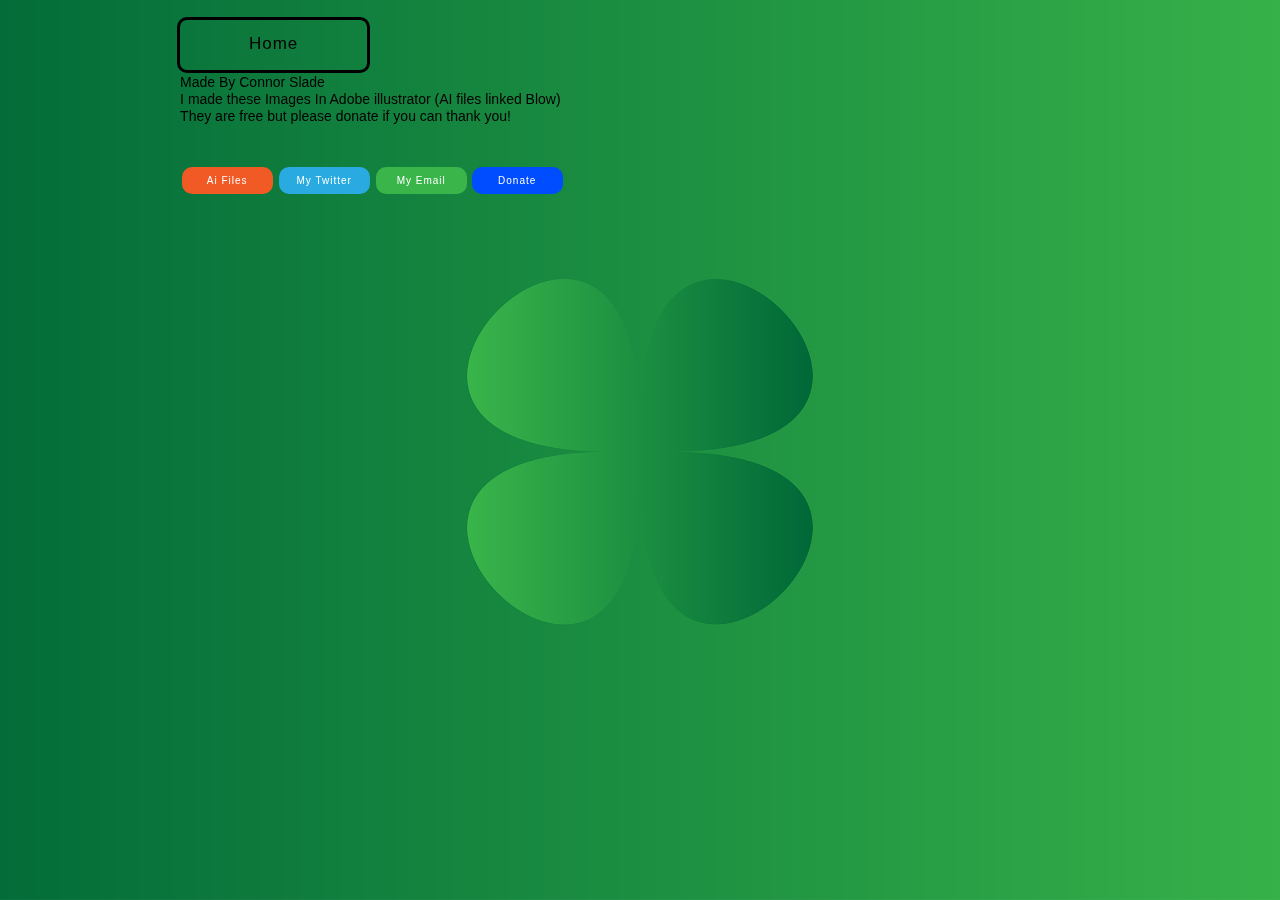
==== about.html @ 23cb4789 "Changed somthing" ====
<!DOCTYPE html>
<html class="nojs html css_verticalspacer" lang="en-US">
 <head>

  <meta http-equiv="Content-type" content="text/html;charset=UTF-8"/>
  <meta name="generator" content="2018.1.1.386"/>
  <meta name="viewport" content="width=device-width, initial-scale=1.0"/>
  
  <script type="text/javascript">
   // Update the 'nojs'/'js' class on the html node
document.documentElement.className = document.documentElement.className.replace(/\bnojs\b/g, 'js');

// Check that all required assets are uploaded and up-to-date
if(typeof Muse == "undefined") window.Muse = {}; window.Muse.assets = {"required":["museutils.js", "museconfig.js", "jquery.watch.js", "webpro.js", "musewpslideshow.js", "jquery.museoverlay.js", "touchswipe.js", "require.js", "about.css"], "outOfDate":[]};
</script>
  
  <title>About</title>
  <!-- CSS -->
  <link rel="stylesheet" type="text/css" href="css/site_global.css?crc=444006867"/>
  <link rel="stylesheet" type="text/css" href="css/about.css?crc=3987271890" id="pagesheet"/>
   </head>
 <body>

  <div class="clearfix borderbox" id="page"><!-- group -->
   <div class="SlideShowWidget clearfix HeroFillFrame grpelem" id="slideshowu1033" data-visibility="changed" style="visibility:hidden"><!-- none box -->
    <div class="popup_anchor allow_click_through" data-col-pos="0" id="u1048popup">
     <div class="SlideShowContentPanel clearfix fullscreen" data-col-pos="0" id="u1048"><!-- stack box -->
      <div class="SSSlide clip_frame fullscreen" data-col-pos="0" id="u1051"><!-- image -->
       <img class="ImageInclude" data-col-pos="0" id="u1051_img" data-src="images/background16.png?crc=3782794214" src="images/blank.gif?crc=4208392903" alt="" data-width="960" data-height="600"/>
      </div>
      <div class="SSSlide invi clip_frame fullscreen" data-col-pos="1" id="u1236"><!-- image -->
       <img class="ImageInclude" data-col-pos="1" id="u1236_img" data-src="images/backgroundv1.png?crc=529614091" src="images/blank.gif?crc=4208392903" alt="" data-width="960" data-height="600"/>
      </div>
      <div class="SSSlide invi clip_frame fullscreen" data-col-pos="2" id="u1256"><!-- image -->
       <img class="ImageInclude" data-col-pos="2" id="u1256_img" data-src="images/background20.png?crc=4003328673" src="images/blank.gif?crc=4208392903" alt="" data-width="960" data-height="600"/>
      </div>
      <div class="SSSlide invi clip_frame fullscreen" data-col-pos="3" id="u1276"><!-- image -->
       <img class="ImageInclude" data-col-pos="3" id="u1276_img" data-src="images/~ai-7c905173-858d-4c4e-910f-4ad5f720069c_.png?crc=283718006" src="images/blank.gif?crc=4208392903" alt="" data-width="960" data-height="600"/>
      </div>
      <div class="SSSlide invi clip_frame fullscreen" data-col-pos="4" id="u1296"><!-- image -->
       <img class="ImageInclude" data-col-pos="4" id="u1296_img" data-src="images/background2.png?crc=3785108675" src="images/blank.gif?crc=4208392903" alt="" data-width="960" data-height="600"/>
      </div>
      <div class="SSSlide invi clip_frame fullscreen" data-col-pos="5" id="u1316"><!-- image -->
       <img class="ImageInclude" data-col-pos="5" id="u1316_img" data-src="images/background3.png?crc=39248819" src="images/blank.gif?crc=4208392903" alt="" data-width="960" data-height="600"/>
      </div>
      <div class="SSSlide invi clip_frame fullscreen" data-col-pos="6" id="u1336"><!-- image -->
       <img class="ImageInclude" data-col-pos="6" id="u1336_img" data-src="images/background5.png?crc=3889071798" src="images/blank.gif?crc=4208392903" alt="" data-width="960" data-height="600"/>
      </div>
      <div class="SSSlide invi clip_frame fullscreen" data-col-pos="7" id="u1356"><!-- image -->
       <img class="ImageInclude" data-col-pos="7" id="u1356_img" data-src="images/background6.png?crc=4186266390" src="images/blank.gif?crc=4208392903" alt="" data-width="960" data-height="600"/>
      </div>
      <div class="SSSlide invi clip_frame fullscreen" data-col-pos="8" id="u1376"><!-- image -->
       <img class="ImageInclude" data-col-pos="8" id="u1376_img" data-src="images/background7.png?crc=4191199091" src="images/blank.gif?crc=4208392903" alt="" data-width="960" data-height="600"/>
      </div>
      <div class="SSSlide invi clip_frame fullscreen" data-col-pos="9" id="u1396"><!-- image -->
       <img class="ImageInclude" data-col-pos="9" id="u1396_img" data-src="images/background8.png?crc=36278996" src="images/blank.gif?crc=4208392903" alt="" data-width="960" data-height="600"/>
      </div>
      <div class="SSSlide invi clip_frame fullscreen" data-col-pos="10" id="u1416"><!-- image -->
       <img class="ImageInclude" data-col-pos="10" id="u1416_img" data-src="images/background9.png?crc=4058053007" src="images/blank.gif?crc=4208392903" alt="" data-width="960" data-height="600"/>
      </div>
      <div class="SSSlide invi clip_frame fullscreen" data-col-pos="11" id="u1436"><!-- image -->
       <img class="ImageInclude" data-col-pos="11" id="u1436_img" data-src="images/background11.png?crc=297645105" src="images/blank.gif?crc=4208392903" alt="" data-width="960" data-height="600"/>
      </div>
      <div class="SSSlide invi clip_frame fullscreen" data-col-pos="12" id="u1456"><!-- image -->
       <img class="ImageInclude" data-col-pos="12" id="u1456_img" data-src="images/background12.png?crc=3927511437" src="images/blank.gif?crc=4208392903" alt="" data-width="960" data-height="600"/>
      </div>
      <div class="SSSlide invi clip_frame fullscreen" data-col-pos="13" id="u1476"><!-- image -->
       <img class="ImageInclude" data-col-pos="13" id="u1476_img" data-src="images/background13.png?crc=3933929266" src="images/blank.gif?crc=4208392903" alt="" data-width="960" data-height="600"/>
      </div>
      <div class="SSSlide invi clip_frame fullscreen" data-col-pos="14" id="u1496"><!-- image -->
       <img class="ImageInclude" data-col-pos="14" id="u1496_img" data-src="images/background14.png?crc=8148701" src="images/blank.gif?crc=4208392903" alt="" data-width="960" data-height="600"/>
      </div>
      <div class="SSSlide invi clip_frame fullscreen" data-col-pos="15" id="u1516"><!-- image -->
       <img class="ImageInclude" data-col-pos="15" id="u1516_img" data-src="images/background15.png?crc=4026026173" src="images/blank.gif?crc=4208392903" alt="" data-width="960" data-height="600"/>
      </div>
      <div class="SSSlide invi clip_frame fullscreen" data-col-pos="16" id="u1536"><!-- image -->
       <img class="ImageInclude" data-col-pos="16" id="u1536_img" data-src="images/background18.png?crc=268070452" src="images/blank.gif?crc=4208392903" alt="" data-width="960" data-height="600"/>
      </div>
      <div class="SSSlide invi clip_frame fullscreen" data-col-pos="17" id="u1556"><!-- image -->
       <img class="ImageInclude" data-col-pos="17" id="u1556_img" data-src="images/background19.png?crc=4222403989" src="images/blank.gif?crc=4208392903" alt="" data-width="960" data-height="600"/>
      </div>
      <div class="SSSlide invi clip_frame fullscreen" data-col-pos="18" id="u1576"><!-- image -->
       <img class="ImageInclude" data-col-pos="18" id="u1576_img" data-src="images/background21.png?crc=376596812" src="images/blank.gif?crc=4208392903" alt="" data-width="960" data-height="600"/>
      </div>
      <div class="SSSlide invi clip_frame fullscreen" data-col-pos="19" id="u1596"><!-- image -->
       <img class="ImageInclude" data-col-pos="19" id="u1596_img" data-src="images/background22.png?crc=2958010" src="images/blank.gif?crc=4208392903" alt="" data-width="960" data-height="600"/>
      </div>
      <div class="SSSlide invi clip_frame fullscreen" data-col-pos="20" id="u1616"><!-- image -->
       <img class="ImageInclude" data-col-pos="20" id="u1616_img" data-src="images/backgroundv2.png?crc=3760415090" src="images/blank.gif?crc=4208392903" alt="" data-width="960" data-height="600"/>
      </div>
     </div>
    </div>
   </div>
   <div class="clearfix grpelem" id="pbuttonu1027"><!-- column -->
    <a class="nonblock nontext Button rounded-corners clearfix colelem" id="buttonu1027" href="index.html" data-visibility="changed" style="visibility:hidden"><!-- container box --><div class="clearfix grpelem" id="u1028-4"><!-- content --><p>Home</p></div></a>
    <div class="clearfix colelem" id="pu1636-9"><!-- group -->
     <div class="clearfix grpelem" id="u1636-9"><!-- content -->
      <p>Made By Connor Slade</p>
      <p>I made these Images In Adobe illustrator (AI files linked Blow)</p>
      <p>They are free but please donate if you can thank you!</p>
      <p>&nbsp;</p>
     </div>
     <a class="nonblock nontext Button rounded-corners clearfix grpelem" id="buttonu1654" href="https://github.com/Basicprogrammer10/DesktopBackgrounds/tree/master/Ai-Files" target="_blank" data-visibility="changed" style="visibility:hidden"><!-- container box --><div class="clearfix grpelem" id="u1655-4"><!-- content --><p>Ai Files</p></div></a>
     <a class="nonblock nontext Button rounded-corners clearfix grpelem" id="buttonu1660" href="https://twitter.com/Connor62000986" target="_blank" data-visibility="changed" style="visibility:hidden"><!-- container box --><div class="clearfix grpelem" id="u1661-4"><!-- content --><p>My Twitter</p></div></a>
     <a class="nonblock nontext Button rounded-corners clearfix grpelem" id="buttonu1666" href="mailto:connorslade@email.com" target="_blank" data-visibility="changed" style="visibility:hidden"><!-- container box --><div class="clearfix grpelem" id="u1667-4"><!-- content --><p>My Email</p></div></a>
     <a class="nonblock nontext Button rounded-corners clearfix grpelem" id="buttonu1672" href="https://www.paypal.com/donate/?token=cPYOz3Q2g71uZGUTBHMO_RslpzUO3Fk044olBIrp3knrcCXyCmqMnGzoU8WJVP2WhtZis0&amp;country.x=US&amp;locale.x=US" target="_blank" data-visibility="changed" style="visibility:hidden"><!-- container box --><div class="clearfix grpelem" id="u1673-4"><!-- content --><p>Donate</p></div></a>
    </div>
   </div>
   <div class="verticalspacer" data-offset-top="438" data-content-above-spacer="438" data-content-below-spacer="62" data-sizePolicy="fixed" data-pintopage="page_fixedLeft"></div>
  </div>
  <!-- Other scripts -->
  <script type="text/javascript">
   // Decide whether to suppress missing file error or not based on preference setting
var suppressMissingFileError = false
</script>
  <script type="text/javascript">
   window.Muse.assets.check=function(c){if(!window.Muse.assets.checked){window.Muse.assets.checked=!0;var b={},d=function(a,b){if(window.getComputedStyle){var c=window.getComputedStyle(a,null);return c&&c.getPropertyValue(b)||c&&c[b]||""}if(document.documentElement.currentStyle)return(c=a.currentStyle)&&c[b]||a.style&&a.style[b]||"";return""},a=function(a){if(a.match(/^rgb/))return a=a.replace(/\s+/g,"").match(/([\d\,]+)/gi)[0].split(","),(parseInt(a[0])<<16)+(parseInt(a[1])<<8)+parseInt(a[2]);if(a.match(/^\#/))return parseInt(a.substr(1),
16);return 0},f=function(f){for(var g=document.getElementsByTagName("link"),j=0;j<g.length;j++)if("text/css"==g[j].type){var l=(g[j].href||"").match(/\/?css\/([\w\-]+\.css)\?crc=(\d+)/);if(!l||!l[1]||!l[2])break;b[l[1]]=l[2]}g=document.createElement("div");g.className="version";g.style.cssText="display:none; width:1px; height:1px;";document.getElementsByTagName("body")[0].appendChild(g);for(j=0;j<Muse.assets.required.length;){var l=Muse.assets.required[j],k=l.match(/([\w\-\.]+)\.(\w+)$/),i=k&&k[1]?
k[1]:null,k=k&&k[2]?k[2]:null;switch(k.toLowerCase()){case "css":i=i.replace(/\W/gi,"_").replace(/^([^a-z])/gi,"_$1");g.className+=" "+i;i=a(d(g,"color"));k=a(d(g,"backgroundColor"));i!=0||k!=0?(Muse.assets.required.splice(j,1),"undefined"!=typeof b[l]&&(i!=b[l]>>>24||k!=(b[l]&16777215))&&Muse.assets.outOfDate.push(l)):j++;g.className="version";break;case "js":j++;break;default:throw Error("Unsupported file type: "+k);}}c?c().jquery!="1.8.3"&&Muse.assets.outOfDate.push("jquery-1.8.3.min.js"):Muse.assets.required.push("jquery-1.8.3.min.js");
g.parentNode.removeChild(g);if(Muse.assets.outOfDate.length||Muse.assets.required.length)g="Some files on the server may be missing or incorrect. Clear browser cache and try again. If the problem persists please contact website author.",f&&Muse.assets.outOfDate.length&&(g+="\nOut of date: "+Muse.assets.outOfDate.join(",")),f&&Muse.assets.required.length&&(g+="\nMissing: "+Muse.assets.required.join(",")),suppressMissingFileError?(g+="\nUse SuppressMissingFileError key in AppPrefs.xml to show missing file error pop up.",console.log(g)):alert(g)};location&&location.search&&location.search.match&&location.search.match(/muse_debug/gi)?
setTimeout(function(){f(!0)},5E3):f()}};
var muse_init=function(){require.config({baseUrl:""});require(["jquery","museutils","whatinput","jquery.watch","webpro","musewpslideshow","jquery.museoverlay","touchswipe"],function(c){var $ = c;$(document).ready(function(){try{
window.Muse.assets.check($);/* body */
Muse.Utils.transformMarkupToFixBrowserProblemsPreInit();/* body */
Muse.Utils.prepHyperlinks(true);/* body */
Muse.Utils.resizeHeight('.popup_anchor.allow_click_through');/* resize height */
Muse.Utils.makeButtonsVisibleAfterSettingMinWidth();/* body */
Muse.Utils.initWidget('#slideshowu1033', ['#bp_infinity'], function(elem) { var widget = new WebPro.Widget.ContentSlideShow(elem, {autoPlay:true,displayInterval:3500,slideLinkStopsSlideShow:false,transitionStyle:'horizontal',lightboxEnabled_runtime:false,shuffle:false,transitionDuration:500,enableSwipe:true,elastic:'fullScreen',resumeAutoplay:true,resumeAutoplayInterval:3000,playOnce:false,autoActivate_runtime:false,isResponsive:true}); $(elem).data('widget', widget); return widget; });/* #slideshowu1033 */
Muse.Utils.fullPage('#page');/* 100% height page */
Muse.Utils.showWidgetsWhenReady();/* body */
Muse.Utils.transformMarkupToFixBrowserProblems();/* body */
}catch(b){if(b&&"function"==typeof b.notify?b.notify():Muse.Assert.fail("Error calling selector function: "+b),false)throw b;}})})};

</script>
  <!-- RequireJS script -->
  <script src="scripts/require.js?crc=4177726516" type="text/javascript" async data-main="scripts/museconfig.js?crc=3936894949" onload="if (requirejs) requirejs.onError = function(requireType, requireModule) { if (requireType && requireType.toString && requireType.toString().indexOf && 0 <= requireType.toString().indexOf('#scripterror')) window.Muse.assets.check(); }" onerror="window.Muse.assets.check();"></script>
   </body>
</html>
---- css/site_global.css ----
html{min-height:100%;min-width:100%;-ms-text-size-adjust:none;}body,div,dl,dt,dd,ul,ol,li,nav,h1,h2,h3,h4,h5,h6,pre,code,form,fieldset,legend,input,button,textarea,p,blockquote,th,td,a{margin:0px;padding:0px;border-width:0px;border-style:solid;border-color:transparent;-webkit-transform-origin:left top;-ms-transform-origin:left top;-o-transform-origin:left top;transform-origin:left top;background-repeat:no-repeat;}button.submit-btn{-moz-box-sizing:content-box;-webkit-box-sizing:content-box;box-sizing:content-box;}.transition{-webkit-transition-property:background-image,background-position,background-color,border-color,border-radius,color,font-size,font-style,font-weight,letter-spacing,line-height,text-align,box-shadow,text-shadow,opacity;transition-property:background-image,background-position,background-color,border-color,border-radius,color,font-size,font-style,font-weight,letter-spacing,line-height,text-align,box-shadow,text-shadow,opacity;}.transition *{-webkit-transition:inherit;transition:inherit;}table{border-collapse:collapse;border-spacing:0px;}fieldset,img{border:0px;border-style:solid;-webkit-transform-origin:left top;-ms-transform-origin:left top;-o-transform-origin:left top;transform-origin:left top;}address,caption,cite,code,dfn,em,strong,th,var,optgroup{font-style:inherit;font-weight:inherit;}del,ins{text-decoration:none;}li{list-style:none;}caption,th{text-align:left;}h1,h2,h3,h4,h5,h6{font-size:100%;font-weight:inherit;}input,button,textarea,select,optgroup,option{font-family:inherit;font-size:inherit;font-style:inherit;font-weight:inherit;}.form-grp input,.form-grp textarea{-webkit-appearance:none;-webkit-border-radius:0;}body{font-family:Arial, Helvetica Neue, Helvetica, sans-serif;text-align:left;font-size:14px;line-height:17px;word-wrap:break-word;text-rendering:optimizeLegibility;-moz-font-feature-settings:'liga';-ms-font-feature-settings:'liga';-webkit-font-feature-settings:'liga';font-feature-settings:'liga';}a:link{color:#0000FF;text-decoration:underline;}a:visited{color:#800080;text-decoration:underline;}a:hover{color:#0000FF;text-decoration:underline;}a:active{color:#EE0000;text-decoration:underline;}a.nontext{color:black;text-decoration:none;font-style:normal;font-weight:normal;}.normal_text{color:#000000;direction:ltr;font-family:Arial, Helvetica Neue, Helvetica, sans-serif;font-size:14px;font-style:normal;font-weight:normal;letter-spacing:0px;line-height:17px;text-align:left;text-decoration:none;text-indent:0px;text-transform:none;vertical-align:0px;padding:0px;}.list0 li:before{position:absolute;right:100%;letter-spacing:0px;text-decoration:none;font-weight:normal;font-style:normal;}.rtl-list li:before{right:auto;left:100%;}.nls-None > li:before,.nls-None .list3 > li:before,.nls-None .list6 > li:before{margin-right:6px;content:'•';}.nls-None .list1 > li:before,.nls-None .list4 > li:before,.nls-None .list7 > li:before{margin-right:6px;content:'○';}.nls-None,.nls-None .list1,.nls-None .list2,.nls-None .list3,.nls-None .list4,.nls-None .list5,.nls-None .list6,.nls-None .list7,.nls-None .list8{padding-left:34px;}.nls-None.rtl-list,.nls-None .list1.rtl-list,.nls-None .list2.rtl-list,.nls-None .list3.rtl-list,.nls-None .list4.rtl-list,.nls-None .list5.rtl-list,.nls-None .list6.rtl-list,.nls-None .list7.rtl-list,.nls-None .list8.rtl-list{padding-left:0px;padding-right:34px;}.nls-None .list2 > li:before,.nls-None .list5 > li:before,.nls-None .list8 > li:before{margin-right:6px;content:'-';}.nls-None.rtl-list > li:before,.nls-None .list1.rtl-list > li:before,.nls-None .list2.rtl-list > li:before,.nls-None .list3.rtl-list > li:before,.nls-None .list4.rtl-list > li:before,.nls-None .list5.rtl-list > li:before,.nls-None .list6.rtl-list > li:before,.nls-None .list7.rtl-list > li:before,.nls-None .list8.rtl-list > li:before{margin-right:0px;margin-left:6px;}.TabbedPanelsTab{white-space:nowrap;}.MenuBar .MenuBarView,.MenuBar .SubMenuView{display:block;list-style:none;}.MenuBar .SubMenu{display:none;position:absolute;}.NoWrap{white-space:nowrap;word-wrap:normal;}.rootelem{margin-left:auto;margin-right:auto;}.colelem{display:inline;float:left;clear:both;}.clearfix:after{content:"\0020";visibility:hidden;display:block;height:0px;clear:both;}*:first-child+html .clearfix{zoom:1;}.clip_frame{overflow:hidden;}.popup_anchor{position:relative;width:0px;height:0px;}.allow_click_through *{pointer-events:auto;}.popup_element{z-index:100000;}.svg{display:block;vertical-align:top;}span.wrap{content:'';clear:left;display:block;}span.actAsInlineDiv{display:inline-block;}.position_content,.excludeFromNormalFlow{float:left;}.preload_images{position:absolute;overflow:hidden;left:-9999px;top:-9999px;height:1px;width:1px;}.preload{height:1px;width:1px;}.animateStates{-webkit-transition:0.3s ease-in-out;-moz-transition:0.3s ease-in-out;-o-transition:0.3s ease-in-out;transition:0.3s ease-in-out;}[data-whatinput="mouse"] *:focus,[data-whatinput="touch"] *:focus,input:focus,textarea:focus{outline:none;}textarea{resize:none;overflow:auto;}.allow_click_through,.fld-prompt{pointer-events:none;}.wrapped-input{position:absolute;top:0px;left:0px;background:transparent;border:none;}.submit-btn{z-index:50000;cursor:pointer;}.anchor_item{width:22px;height:18px;}.MenuBar .SubMenuVisible,.MenuBarVertical .SubMenuVisible,.MenuBar .SubMenu .SubMenuVisible,.popup_element.Active,span.actAsPara,.actAsDiv,a.nonblock.nontext,img.block{display:block;}.widget_invisible,.js .invi,.js .mse_pre_init{visibility:hidden;}.ose_ei{visibility:hidden;z-index:0;}.no_vert_scroll{overflow-y:hidden;}.always_vert_scroll{overflow-y:scroll;}.always_horz_scroll{overflow-x:scroll;}.fullscreen{overflow:hidden;left:0px;top:0px;position:fixed;height:100%;width:100%;-moz-box-sizing:border-box;-webkit-box-sizing:border-box;-ms-box-sizing:border-box;box-sizing:border-box;}.fullwidth{position:absolute;}.borderbox{-moz-box-sizing:border-box;-webkit-box-sizing:border-box;-ms-box-sizing:border-box;box-sizing:border-box;}.scroll_wrapper{position:absolute;overflow:auto;left:0px;right:0px;top:0px;bottom:0px;padding-top:0px;padding-bottom:0px;margin-top:0px;margin-bottom:0px;}.browser_width > *{position:absolute;left:0px;right:0px;}.grpelem,.accordion_wrapper{display:inline;float:left;}.fld-checkbox input[type=checkbox],.fld-radiobutton input[type=radio]{position:absolute;overflow:hidden;clip:rect(0px, 0px, 0px, 0px);height:1px;width:1px;margin:-1px;padding:0px;border:0px;}.fld-checkbox input[type=checkbox] + label,.fld-radiobutton input[type=radio] + label{display:inline-block;background-repeat:no-repeat;cursor:pointer;float:left;width:100%;height:100%;}.pointer_cursor,.fld-recaptcha-mode,.fld-recaptcha-refresh,.fld-recaptcha-help{cursor:pointer;}p,h1,h2,h3,h4,h5,h6,ol,ul,span.actAsPara{max-height:1000000px;}.superscript{vertical-align:super;font-size:66%;line-height:0px;}.subscript{vertical-align:sub;font-size:66%;line-height:0px;}.horizontalSlideShow{-ms-touch-action:pan-y;touch-action:pan-y;}.verticalSlideShow{-ms-touch-action:pan-x;touch-action:pan-x;}.colelem100,.verticalspacer{clear:both;}.list0 li,.MenuBar .MenuItemContainer,.SlideShowContentPanel .fullscreen img,.css_verticalspacer .verticalspacer{position:relative;}.popup_element.Inactive,.js .disn,.js .an_invi,.hidden,.breakpoint{display:none;}#muse_css_mq{position:absolute;display:none;background-color:#FFFFFE;}.fluid_height_spacer{width:0.01px;}.muse_check_css{display:none;position:fixed;}@media screen and (-webkit-min-device-pixel-ratio:0){body{text-rendering:auto;}}
---- css/about.css ----
.version.about{color:#0000ED;background-color:#A8F0D2;}#page{z-index:1;min-height:438px;background-image:none;border-width:0px;border-color:#000000;background-color:transparent;padding-bottom:62px;width:100%;max-width:960px;margin-left:auto;margin-right:auto;}#slideshowu1033{z-index:2;position:relative;margin-right:-10000px;margin-top:120px;width:0%;left:16.15%;}#u1048{position:absolute;background-color:transparent;}#u1048popup{z-index:3;}#u1051{z-index:4;min-height:5px;border-width:0px;border-color:transparent;background-color:transparent;}#u1236{z-index:6;min-height:5px;border-width:0px;border-color:transparent;background-color:transparent;}#u1256{z-index:8;min-height:5px;border-width:0px;border-color:transparent;background-color:transparent;}#u1276{z-index:10;min-height:5px;border-width:0px;border-color:transparent;background-color:transparent;}#u1296{z-index:12;min-height:5px;border-width:0px;border-color:transparent;background-color:transparent;}#u1316{z-index:14;min-height:5px;border-width:0px;border-color:transparent;background-color:transparent;}#u1336{z-index:16;min-height:5px;border-width:0px;border-color:transparent;background-color:transparent;}#u1356{z-index:18;min-height:5px;border-width:0px;border-color:transparent;background-color:transparent;}#u1376{z-index:20;min-height:5px;border-width:0px;border-color:transparent;background-color:transparent;}#u1396{z-index:22;min-height:5px;border-width:0px;border-color:transparent;background-color:transparent;}#u1416{z-index:24;min-height:5px;border-width:0px;border-color:transparent;background-color:transparent;}#u1436{z-index:26;min-height:5px;border-width:0px;border-color:transparent;background-color:transparent;}#u1456{z-index:28;min-height:5px;border-width:0px;border-color:transparent;background-color:transparent;}#u1476{z-index:30;min-height:5px;border-width:0px;border-color:transparent;background-color:transparent;}#u1496{z-index:32;min-height:5px;border-width:0px;border-color:transparent;background-color:transparent;}#u1516{z-index:34;min-height:5px;border-width:0px;border-color:transparent;background-color:transparent;}#u1536{z-index:36;min-height:5px;border-width:0px;border-color:transparent;background-color:transparent;}#u1556{z-index:38;min-height:5px;border-width:0px;border-color:transparent;background-color:transparent;}#u1576{z-index:40;min-height:5px;border-width:0px;border-color:transparent;background-color:transparent;}#u1596{z-index:42;min-height:5px;border-width:0px;border-color:transparent;background-color:transparent;}#u1616{z-index:44;min-height:5px;border-width:0px;border-color:transparent;background-color:transparent;}.SSFirstButton,.SSPreviousButton,.SSNextButton,.SSLastButton,.SSSlideLink,.SSCloseButton{cursor:pointer;}.SSSlideLoading{background:url("../images/loading.gif?crc=3815509949") no-repeat center center;}#pbuttonu1027{z-index:75;margin-right:-10000px;margin-top:17px;width:96.15%;margin-left:1.78%;}#buttonu1027{z-index:75;border-style:solid;border-width:3px;border-color:#000000;background-color:transparent;border-radius:10px;padding-bottom:13px;position:relative;width:20.27%;}#buttonu1027:hover{min-height:0px;width:20.27%;margin:0px 0px 0px 0%;}#u1028-4{z-index:76;min-height:23px;background-color:transparent;color:#000000;line-height:20px;text-align:center;font-size:17px;letter-spacing:1px;font-family:Helvetica, Helvetica Neue, Arial, sans-serif;position:relative;margin-right:-10000px;margin-top:14px;width:63.64%;left:18.19%;}#buttonu1027:hover #u1028-4{padding-top:0px;padding-bottom:0px;min-height:23px;width:63.64%;margin:14px -10000px 0px 0%;}#buttonu1027.ButtonSelected #u1028-4{padding-top:0px;padding-bottom:0px;min-height:23px;width:63.64%;margin:14px -10000px 0px 0%;}#buttonu1027:hover #u1028-4 p{color:#FFFFFF;visibility:inherit;}#buttonu1027.ButtonSelected #u1028-4 p{color:#000000;visibility:inherit;}#pu1636-9{z-index:46;margin-top:1px;width:99.68%;margin-left:0.33%;}#u1636-9{z-index:46;min-height:364px;background-color:transparent;position:relative;margin-right:-10000px;width:100%;}#buttonu1654{z-index:55;border-color:#787878;background-color:#F15A24;border-radius:10px;padding-bottom:7px;position:relative;margin-right:-10000px;margin-top:93px;width:9.9%;left:0.22%;}#buttonu1654:hover{background-color:#141414;min-height:0px;width:9.9%;margin:93px -10000px 0px 0%;}#buttonu1654.ButtonSelected{background-color:#F15A24;min-height:0px;width:9.9%;margin:93px -10000px 0px 0%;}#u1655-4{z-index:56;min-height:12px;background-color:transparent;color:#FFFFFF;line-height:12px;text-align:center;font-size:10px;letter-spacing:1px;font-family:Helvetica, Helvetica Neue, Arial, sans-serif;position:relative;margin-right:-10000px;margin-top:8px;width:68.14%;left:15.39%;}#buttonu1654:hover #u1655-4{padding-top:0px;padding-bottom:0px;min-height:12px;width:68.14%;margin:8px -10000px 0px 0%;}#buttonu1654:hover #u1655-4 p{color:#FFFFFF;visibility:inherit;}#buttonu1660{z-index:60;border-color:#787878;background-color:#29ABE2;border-radius:10px;padding-bottom:7px;position:relative;margin-right:-10000px;margin-top:93px;width:9.9%;left:10.77%;}#buttonu1660:hover{background-color:#141414;min-height:0px;width:9.9%;margin:93px -10000px 0px 0%;}#buttonu1660.ButtonSelected{background-color:#29ABE2;min-height:0px;width:9.9%;margin:93px -10000px 0px 0%;}#u1661-4{z-index:61;min-height:12px;background-color:transparent;color:#FFFFFF;line-height:12px;text-align:center;font-size:10px;letter-spacing:1px;font-family:Helvetica, Helvetica Neue, Arial, sans-serif;position:relative;margin-right:-10000px;margin-top:8px;width:68.14%;left:15.39%;}#buttonu1654.ButtonSelected #u1655-4,#buttonu1660:hover #u1661-4{padding-top:0px;padding-bottom:0px;min-height:12px;width:68.14%;margin:8px -10000px 0px 0%;}#buttonu1654.ButtonSelected #u1655-4 p,#buttonu1660:hover #u1661-4 p{color:#FFFFFF;visibility:inherit;}#buttonu1666{z-index:65;border-color:#787878;background-color:#39B54A;border-radius:10px;padding-bottom:7px;position:relative;margin-right:-10000px;margin-top:93px;width:9.9%;left:21.31%;}#buttonu1666:hover{background-color:#141414;min-height:0px;width:9.9%;margin:93px -10000px 0px 0%;}#buttonu1666.ButtonSelected{background-color:#39B54A;min-height:0px;width:9.9%;margin:93px -10000px 0px 0%;}#u1667-4{z-index:66;min-height:12px;background-color:transparent;color:#FFFFFF;line-height:12px;text-align:center;font-size:10px;letter-spacing:1px;font-family:Helvetica, Helvetica Neue, Arial, sans-serif;position:relative;margin-right:-10000px;margin-top:8px;width:68.14%;left:15.39%;}#buttonu1660.ButtonSelected #u1661-4,#buttonu1666:hover #u1667-4{padding-top:0px;padding-bottom:0px;min-height:12px;width:68.14%;margin:8px -10000px 0px 0%;}#buttonu1660.ButtonSelected #u1661-4 p,#buttonu1666:hover #u1667-4 p{color:#FFFFFF;visibility:inherit;}#buttonu1672{z-index:70;border-color:#787878;background-color:#004DFF;border-radius:10px;padding-bottom:7px;position:relative;margin-right:-10000px;margin-top:93px;width:9.9%;left:31.74%;}#buttonu1672:hover{background-color:#141414;min-height:0px;width:9.9%;margin:93px -10000px 0px 0%;}#buttonu1672.ButtonSelected{background-color:#004DFF;min-height:0px;width:9.9%;margin:93px -10000px 0px 0%;}#u1673-4{z-index:71;min-height:12px;background-color:transparent;color:#FFFFFF;line-height:12px;text-align:center;font-size:10px;letter-spacing:1px;font-family:Helvetica, Helvetica Neue, Arial, sans-serif;position:relative;margin-right:-10000px;margin-top:8px;width:68.14%;left:15.39%;}#buttonu1666.ButtonSelected #u1667-4,#buttonu1672:hover #u1673-4{padding-top:0px;padding-bottom:0px;min-height:12px;width:68.14%;margin:8px -10000px 0px 0%;}#buttonu1672.ButtonSelected #u1673-4{padding-top:0px;padding-bottom:0px;min-height:12px;width:68.14%;margin:8px -10000px 0px 0%;}#buttonu1666.ButtonSelected #u1667-4 p,#buttonu1672:hover #u1673-4 p{color:#FFFFFF;visibility:inherit;}#buttonu1672.ButtonSelected #u1673-4 p{color:#FFFFFF;visibility:inherit;}.css_verticalspacer .verticalspacer{height:calc(100vh - 500px);}#muse_css_mq,.html{background-color:#FFFFFF;}body{position:relative;min-width:320px;}
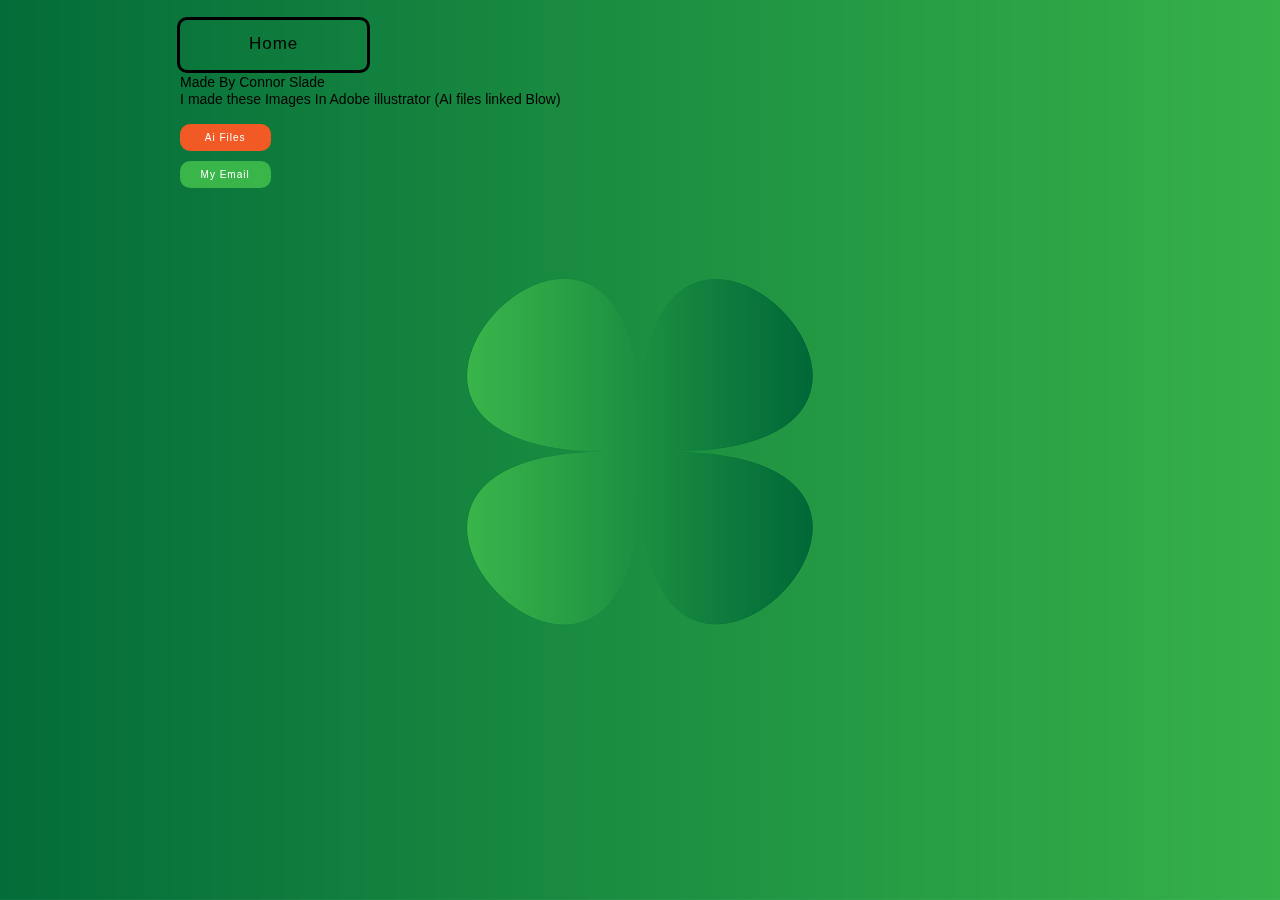
==== commit a258f55a: "updated site" ====
--- a/about.html
+++ b/about.html
@@ -14,10 +14,11 @@
 if(typeof Muse == "undefined") window.Muse = {}; window.Muse.assets = {"required":["museutils.js", "museconfig.js", "jquery.watch.js", "webpro.js", "musewpslideshow.js", "jquery.museoverlay.js", "touchswipe.js", "require.js", "about.css"], "outOfDate":[]};
 </script>
   
+  <link rel="shortcut icon" href="images/favicon.ico?crc=3893236021"/>
   <title>About</title>
   <!-- CSS -->
   <link rel="stylesheet" type="text/css" href="css/site_global.css?crc=444006867"/>
-  <link rel="stylesheet" type="text/css" href="css/about.css?crc=3987271890" id="pagesheet"/>
+  <link rel="stylesheet" type="text/css" href="css/about.css?crc=323598413" id="pagesheet"/>
    </head>
  <body>
 
@@ -88,22 +89,37 @@
       <div class="SSSlide invi clip_frame fullscreen" data-col-pos="20" id="u1616"><!-- image -->
        <img class="ImageInclude" data-col-pos="20" id="u1616_img" data-src="images/backgroundv2.png?crc=3760415090" src="images/blank.gif?crc=4208392903" alt="" data-width="960" data-height="600"/>
       </div>
+      <div class="SSSlide invi clip_frame fullscreen" data-col-pos="21" id="u1871"><!-- image -->
+       <img class="ImageInclude" data-col-pos="21" id="u1871_img" data-src="images/background23.png?crc=3936749471" src="images/blank.gif?crc=4208392903" alt="" data-width="960" data-height="600"/>
+      </div>
+      <div class="SSSlide invi clip_frame fullscreen" data-col-pos="22" id="u1891"><!-- image -->
+       <img class="ImageInclude" data-col-pos="22" id="u1891_img" data-src="images/background24.png?crc=4102258982" src="images/blank.gif?crc=4208392903" alt="" data-width="960" data-height="600"/>
+      </div>
+      <div class="SSSlide invi clip_frame fullscreen" data-col-pos="23" id="u1911"><!-- image -->
+       <img class="ImageInclude" data-col-pos="23" id="u1911_img" data-src="images/background25.png?crc=350975248" src="images/blank.gif?crc=4208392903" alt="" data-width="960" data-height="600"/>
+      </div>
+      <div class="SSSlide invi clip_frame fullscreen" data-col-pos="24" id="u1931"><!-- image -->
+       <img class="ImageInclude" data-col-pos="24" id="u1931_img" data-src="images/background26.png?crc=8106994" src="images/blank.gif?crc=4208392903" alt="" data-width="960" data-height="600"/>
+      </div>
+      <div class="SSSlide invi clip_frame fullscreen" data-col-pos="25" id="u1951"><!-- image -->
+       <img class="ImageInclude" data-col-pos="25" id="u1951_img" data-src="images/background27.png?crc=4165610784" src="images/blank.gif?crc=4208392903" alt="" data-width="960" data-height="600"/>
+      </div>
+      <div class="SSSlide invi clip_frame fullscreen" data-col-pos="26" id="u1971"><!-- image -->
+       <img class="ImageInclude" data-col-pos="26" id="u1971_img" data-src="images/background28.png?crc=3982147863" src="images/blank.gif?crc=4208392903" alt="" data-width="960" data-height="600"/>
+      </div>
      </div>
     </div>
    </div>
    <div class="clearfix grpelem" id="pbuttonu1027"><!-- column -->
     <a class="nonblock nontext Button rounded-corners clearfix colelem" id="buttonu1027" href="index.html" data-visibility="changed" style="visibility:hidden"><!-- container box --><div class="clearfix grpelem" id="u1028-4"><!-- content --><p>Home</p></div></a>
-    <div class="clearfix colelem" id="pu1636-9"><!-- group -->
-     <div class="clearfix grpelem" id="u1636-9"><!-- content -->
+    <div class="clearfix colelem" id="pu1636-7"><!-- group -->
+     <div class="clearfix grpelem" id="u1636-7"><!-- content -->
       <p>Made By Connor Slade</p>
       <p>I made these Images In Adobe illustrator (AI files linked Blow)</p>
-      <p>They are free but please donate if you can thank you!</p>
       <p>&nbsp;</p>
      </div>
      <a class="nonblock nontext Button rounded-corners clearfix grpelem" id="buttonu1654" href="https://github.com/Basicprogrammer10/DesktopBackgrounds/tree/master/Ai-Files" target="_blank" data-visibility="changed" style="visibility:hidden"><!-- container box --><div class="clearfix grpelem" id="u1655-4"><!-- content --><p>Ai Files</p></div></a>
-     <a class="nonblock nontext Button rounded-corners clearfix grpelem" id="buttonu1660" href="https://twitter.com/Connor62000986" target="_blank" data-visibility="changed" style="visibility:hidden"><!-- container box --><div class="clearfix grpelem" id="u1661-4"><!-- content --><p>My Twitter</p></div></a>
      <a class="nonblock nontext Button rounded-corners clearfix grpelem" id="buttonu1666" href="mailto:connorslade@email.com" target="_blank" data-visibility="changed" style="visibility:hidden"><!-- container box --><div class="clearfix grpelem" id="u1667-4"><!-- content --><p>My Email</p></div></a>
-     <a class="nonblock nontext Button rounded-corners clearfix grpelem" id="buttonu1672" href="https://www.paypal.com/donate/?token=cPYOz3Q2g71uZGUTBHMO_RslpzUO3Fk044olBIrp3knrcCXyCmqMnGzoU8WJVP2WhtZis0&amp;country.x=US&amp;locale.x=US" target="_blank" data-visibility="changed" style="visibility:hidden"><!-- container box --><div class="clearfix grpelem" id="u1673-4"><!-- content --><p>Donate</p></div></a>
     </div>
    </div>
    <div class="verticalspacer" data-offset-top="438" data-content-above-spacer="438" data-content-below-spacer="62" data-sizePolicy="fixed" data-pintopage="page_fixedLeft"></div>
--- a/css/about.css
+++ b/css/about.css
@@ -1 +1 @@
-.version.about{color:#0000ED;background-color:#A8F0D2;}#page{z-index:1;min-height:438px;background-image:none;border-width:0px;border-color:#000000;background-color:transparent;padding-bottom:62px;width:100%;max-width:960px;margin-left:auto;margin-right:auto;}#slideshowu1033{z-index:2;position:relative;margin-right:-10000px;margin-top:120px;width:0%;left:16.15%;}#u1048{position:absolute;background-color:transparent;}#u1048popup{z-index:3;}#u1051{z-index:4;min-height:5px;border-width:0px;border-color:transparent;background-color:transparent;}#u1236{z-index:6;min-height:5px;border-width:0px;border-color:transparent;background-color:transparent;}#u1256{z-index:8;min-height:5px;border-width:0px;border-color:transparent;background-color:transparent;}#u1276{z-index:10;min-height:5px;border-width:0px;border-color:transparent;background-color:transparent;}#u1296{z-index:12;min-height:5px;border-width:0px;border-color:transparent;background-color:transparent;}#u1316{z-index:14;min-height:5px;border-width:0px;border-color:transparent;background-color:transparent;}#u1336{z-index:16;min-height:5px;border-width:0px;border-color:transparent;background-color:transparent;}#u1356{z-index:18;min-height:5px;border-width:0px;border-color:transparent;background-color:transparent;}#u1376{z-index:20;min-height:5px;border-width:0px;border-color:transparent;background-color:transparent;}#u1396{z-index:22;min-height:5px;border-width:0px;border-color:transparent;background-color:transparent;}#u1416{z-index:24;min-height:5px;border-width:0px;border-color:transparent;background-color:transparent;}#u1436{z-index:26;min-height:5px;border-width:0px;border-color:transparent;background-color:transparent;}#u1456{z-index:28;min-height:5px;border-width:0px;border-color:transparent;background-color:transparent;}#u1476{z-index:30;min-height:5px;border-width:0px;border-color:transparent;background-color:transparent;}#u1496{z-index:32;min-height:5px;border-width:0px;border-color:transparent;background-color:transparent;}#u1516{z-index:34;min-height:5px;border-width:0px;border-color:transparent;background-color:transparent;}#u1536{z-index:36;min-height:5px;border-width:0px;border-color:transparent;background-color:transparent;}#u1556{z-index:38;min-height:5px;border-width:0px;border-color:transparent;background-color:transparent;}#u1576{z-index:40;min-height:5px;border-width:0px;border-color:transparent;background-color:transparent;}#u1596{z-index:42;min-height:5px;border-width:0px;border-color:transparent;background-color:transparent;}#u1616{z-index:44;min-height:5px;border-width:0px;border-color:transparent;background-color:transparent;}.SSFirstButton,.SSPreviousButton,.SSNextButton,.SSLastButton,.SSSlideLink,.SSCloseButton{cursor:pointer;}.SSSlideLoading{background:url("../images/loading.gif?crc=3815509949") no-repeat center center;}#pbuttonu1027{z-index:75;margin-right:-10000px;margin-top:17px;width:96.15%;margin-left:1.78%;}#buttonu1027{z-index:75;border-style:solid;border-width:3px;border-color:#000000;background-color:transparent;border-radius:10px;padding-bottom:13px;position:relative;width:20.27%;}#buttonu1027:hover{min-height:0px;width:20.27%;margin:0px 0px 0px 0%;}#u1028-4{z-index:76;min-height:23px;background-color:transparent;color:#000000;line-height:20px;text-align:center;font-size:17px;letter-spacing:1px;font-family:Helvetica, Helvetica Neue, Arial, sans-serif;position:relative;margin-right:-10000px;margin-top:14px;width:63.64%;left:18.19%;}#buttonu1027:hover #u1028-4{padding-top:0px;padding-bottom:0px;min-height:23px;width:63.64%;margin:14px -10000px 0px 0%;}#buttonu1027.ButtonSelected #u1028-4{padding-top:0px;padding-bottom:0px;min-height:23px;width:63.64%;margin:14px -10000px 0px 0%;}#buttonu1027:hover #u1028-4 p{color:#FFFFFF;visibility:inherit;}#buttonu1027.ButtonSelected #u1028-4 p{color:#000000;visibility:inherit;}#pu1636-9{z-index:46;margin-top:1px;width:99.68%;margin-left:0.33%;}#u1636-9{z-index:46;min-height:364px;background-color:transparent;position:relative;margin-right:-10000px;width:100%;}#buttonu1654{z-index:55;border-color:#787878;background-color:#F15A24;border-radius:10px;padding-bottom:7px;position:relative;margin-right:-10000px;margin-top:93px;width:9.9%;left:0.22%;}#buttonu1654:hover{background-color:#141414;min-height:0px;width:9.9%;margin:93px -10000px 0px 0%;}#buttonu1654.ButtonSelected{background-color:#F15A24;min-height:0px;width:9.9%;margin:93px -10000px 0px 0%;}#u1655-4{z-index:56;min-height:12px;background-color:transparent;color:#FFFFFF;line-height:12px;text-align:center;font-size:10px;letter-spacing:1px;font-family:Helvetica, Helvetica Neue, Arial, sans-serif;position:relative;margin-right:-10000px;margin-top:8px;width:68.14%;left:15.39%;}#buttonu1654:hover #u1655-4{padding-top:0px;padding-bottom:0px;min-height:12px;width:68.14%;margin:8px -10000px 0px 0%;}#buttonu1654:hover #u1655-4 p{color:#FFFFFF;visibility:inherit;}#buttonu1660{z-index:60;border-color:#787878;background-color:#29ABE2;border-radius:10px;padding-bottom:7px;position:relative;margin-right:-10000px;margin-top:93px;width:9.9%;left:10.77%;}#buttonu1660:hover{background-color:#141414;min-height:0px;width:9.9%;margin:93px -10000px 0px 0%;}#buttonu1660.ButtonSelected{background-color:#29ABE2;min-height:0px;width:9.9%;margin:93px -10000px 0px 0%;}#u1661-4{z-index:61;min-height:12px;background-color:transparent;color:#FFFFFF;line-height:12px;text-align:center;font-size:10px;letter-spacing:1px;font-family:Helvetica, Helvetica Neue, Arial, sans-serif;position:relative;margin-right:-10000px;margin-top:8px;width:68.14%;left:15.39%;}#buttonu1654.ButtonSelected #u1655-4,#buttonu1660:hover #u1661-4{padding-top:0px;padding-bottom:0px;min-height:12px;width:68.14%;margin:8px -10000px 0px 0%;}#buttonu1654.ButtonSelected #u1655-4 p,#buttonu1660:hover #u1661-4 p{color:#FFFFFF;visibility:inherit;}#buttonu1666{z-index:65;border-color:#787878;background-color:#39B54A;border-radius:10px;padding-bottom:7px;position:relative;margin-right:-10000px;margin-top:93px;width:9.9%;left:21.31%;}#buttonu1666:hover{background-color:#141414;min-height:0px;width:9.9%;margin:93px -10000px 0px 0%;}#buttonu1666.ButtonSelected{background-color:#39B54A;min-height:0px;width:9.9%;margin:93px -10000px 0px 0%;}#u1667-4{z-index:66;min-height:12px;background-color:transparent;color:#FFFFFF;line-height:12px;text-align:center;font-size:10px;letter-spacing:1px;font-family:Helvetica, Helvetica Neue, Arial, sans-serif;position:relative;margin-right:-10000px;margin-top:8px;width:68.14%;left:15.39%;}#buttonu1660.ButtonSelected #u1661-4,#buttonu1666:hover #u1667-4{padding-top:0px;padding-bottom:0px;min-height:12px;width:68.14%;margin:8px -10000px 0px 0%;}#buttonu1660.ButtonSelected #u1661-4 p,#buttonu1666:hover #u1667-4 p{color:#FFFFFF;visibility:inherit;}#buttonu1672{z-index:70;border-color:#787878;background-color:#004DFF;border-radius:10px;padding-bottom:7px;position:relative;margin-right:-10000px;margin-top:93px;width:9.9%;left:31.74%;}#buttonu1672:hover{background-color:#141414;min-height:0px;width:9.9%;margin:93px -10000px 0px 0%;}#buttonu1672.ButtonSelected{background-color:#004DFF;min-height:0px;width:9.9%;margin:93px -10000px 0px 0%;}#u1673-4{z-index:71;min-height:12px;background-color:transparent;color:#FFFFFF;line-height:12px;text-align:center;font-size:10px;letter-spacing:1px;font-family:Helvetica, Helvetica Neue, Arial, sans-serif;position:relative;margin-right:-10000px;margin-top:8px;width:68.14%;left:15.39%;}#buttonu1666.ButtonSelected #u1667-4,#buttonu1672:hover #u1673-4{padding-top:0px;padding-bottom:0px;min-height:12px;width:68.14%;margin:8px -10000px 0px 0%;}#buttonu1672.ButtonSelected #u1673-4{padding-top:0px;padding-bottom:0px;min-height:12px;width:68.14%;margin:8px -10000px 0px 0%;}#buttonu1666.ButtonSelected #u1667-4 p,#buttonu1672:hover #u1673-4 p{color:#FFFFFF;visibility:inherit;}#buttonu1672.ButtonSelected #u1673-4 p{color:#FFFFFF;visibility:inherit;}.css_verticalspacer .verticalspacer{height:calc(100vh - 500px);}#muse_css_mq,.html{background-color:#FFFFFF;}body{position:relative;min-width:320px;}+.version.about{color:#000013;background-color:#49B84D;}#page{z-index:1;min-height:438px;background-image:none;border-width:0px;border-color:#000000;background-color:transparent;padding-bottom:62px;width:100%;max-width:960px;margin-left:auto;margin-right:auto;}#slideshowu1033{z-index:2;position:relative;margin-right:-10000px;margin-top:120px;width:0%;left:16.15%;}#u1048{position:absolute;background-color:transparent;}#u1048popup{z-index:3;}#u1051{z-index:4;min-height:5px;border-width:0px;border-color:transparent;background-color:transparent;}#u1236{z-index:6;min-height:5px;border-width:0px;border-color:transparent;background-color:transparent;}#u1256{z-index:8;min-height:5px;border-width:0px;border-color:transparent;background-color:transparent;}#u1276{z-index:10;min-height:5px;border-width:0px;border-color:transparent;background-color:transparent;}#u1296{z-index:12;min-height:5px;border-width:0px;border-color:transparent;background-color:transparent;}#u1316{z-index:14;min-height:5px;border-width:0px;border-color:transparent;background-color:transparent;}#u1336{z-index:16;min-height:5px;border-width:0px;border-color:transparent;background-color:transparent;}#u1356{z-index:18;min-height:5px;border-width:0px;border-color:transparent;background-color:transparent;}#u1376{z-index:20;min-height:5px;border-width:0px;border-color:transparent;background-color:transparent;}#u1396{z-index:22;min-height:5px;border-width:0px;border-color:transparent;background-color:transparent;}#u1416{z-index:24;min-height:5px;border-width:0px;border-color:transparent;background-color:transparent;}#u1436{z-index:26;min-height:5px;border-width:0px;border-color:transparent;background-color:transparent;}#u1456{z-index:28;min-height:5px;border-width:0px;border-color:transparent;background-color:transparent;}#u1476{z-index:30;min-height:5px;border-width:0px;border-color:transparent;background-color:transparent;}#u1496{z-index:32;min-height:5px;border-width:0px;border-color:transparent;background-color:transparent;}#u1516{z-index:34;min-height:5px;border-width:0px;border-color:transparent;background-color:transparent;}#u1536{z-index:36;min-height:5px;border-width:0px;border-color:transparent;background-color:transparent;}#u1556{z-index:38;min-height:5px;border-width:0px;border-color:transparent;background-color:transparent;}#u1576{z-index:40;min-height:5px;border-width:0px;border-color:transparent;background-color:transparent;}#u1596{z-index:42;min-height:5px;border-width:0px;border-color:transparent;background-color:transparent;}#u1616{z-index:44;min-height:5px;border-width:0px;border-color:transparent;background-color:transparent;}#u1871{z-index:46;min-height:5px;border-width:0px;border-color:transparent;background-color:transparent;}#u1891{z-index:48;min-height:5px;border-width:0px;border-color:transparent;background-color:transparent;}#u1911{z-index:50;min-height:5px;border-width:0px;border-color:transparent;background-color:transparent;}#u1931{z-index:52;min-height:5px;border-width:0px;border-color:transparent;background-color:transparent;}#u1951{z-index:54;min-height:5px;border-width:0px;border-color:transparent;background-color:transparent;}#u1971{z-index:56;min-height:5px;border-width:0px;border-color:transparent;background-color:transparent;}.SSFirstButton,.SSPreviousButton,.SSNextButton,.SSLastButton,.SSSlideLink,.SSCloseButton{cursor:pointer;}.SSSlideLoading{background:url("../images/loading.gif?crc=3815509949") no-repeat center center;}#pbuttonu1027{z-index:75;margin-right:-10000px;margin-top:17px;width:96.15%;margin-left:1.78%;}#buttonu1027{z-index:75;border-style:solid;border-width:3px;border-color:#000000;background-color:transparent;border-radius:10px;padding-bottom:13px;position:relative;width:20.27%;}#buttonu1027:hover{min-height:0px;width:20.27%;margin:0px 0px 0px 0%;}#u1028-4{z-index:76;min-height:23px;background-color:transparent;color:#000000;line-height:20px;text-align:center;font-size:17px;letter-spacing:1px;font-family:Helvetica, Helvetica Neue, Arial, sans-serif;position:relative;margin-right:-10000px;margin-top:14px;width:63.64%;left:18.19%;}#buttonu1027:hover #u1028-4{padding-top:0px;padding-bottom:0px;min-height:23px;width:63.64%;margin:14px -10000px 0px 0%;}#buttonu1027.ButtonSelected #u1028-4{padding-top:0px;padding-bottom:0px;min-height:23px;width:63.64%;margin:14px -10000px 0px 0%;}#buttonu1027:hover #u1028-4 p{color:#FFFFFF;visibility:inherit;}#buttonu1027.ButtonSelected #u1028-4 p{color:#000000;visibility:inherit;}#pu1636-7{z-index:58;margin-top:1px;width:99.68%;margin-left:0.33%;}#u1636-7{z-index:58;min-height:364px;background-color:transparent;position:relative;margin-right:-10000px;width:100%;}#buttonu1654{z-index:65;border-color:#787878;background-color:#F15A24;border-radius:10px;padding-bottom:7px;position:relative;margin-right:-10000px;margin-top:50px;width:9.9%;}#buttonu1654:hover{background-color:#141414;min-height:0px;width:9.9%;margin:50px -10000px 0px 0%;}#buttonu1654.ButtonSelected{background-color:#F15A24;min-height:0px;width:9.9%;margin:50px -10000px 0px 0%;}#u1655-4{z-index:66;min-height:12px;background-color:transparent;color:#FFFFFF;line-height:12px;text-align:center;font-size:10px;letter-spacing:1px;font-family:Helvetica, Helvetica Neue, Arial, sans-serif;position:relative;margin-right:-10000px;margin-top:8px;width:68.14%;left:15.39%;}#buttonu1654:hover #u1655-4{padding-top:0px;padding-bottom:0px;min-height:12px;width:68.14%;margin:8px -10000px 0px 0%;}#buttonu1654:hover #u1655-4 p{color:#FFFFFF;visibility:inherit;}#buttonu1666{z-index:70;border-color:#787878;background-color:#39B54A;border-radius:10px;padding-bottom:7px;position:relative;margin-right:-10000px;margin-top:87px;width:9.9%;}#buttonu1666:hover{background-color:#141414;min-height:0px;width:9.9%;margin:87px -10000px 0px 0%;}#buttonu1666.ButtonSelected{background-color:#39B54A;min-height:0px;width:9.9%;margin:87px -10000px 0px 0%;}#u1667-4{z-index:71;min-height:12px;background-color:transparent;color:#FFFFFF;line-height:12px;text-align:center;font-size:10px;letter-spacing:1px;font-family:Helvetica, Helvetica Neue, Arial, sans-serif;position:relative;margin-right:-10000px;margin-top:8px;width:68.14%;left:15.39%;}#buttonu1654.ButtonSelected #u1655-4,#buttonu1666:hover #u1667-4{padding-top:0px;padding-bottom:0px;min-height:12px;width:68.14%;margin:8px -10000px 0px 0%;}#buttonu1666.ButtonSelected #u1667-4{padding-top:0px;padding-bottom:0px;min-height:12px;width:68.14%;margin:8px -10000px 0px 0%;}#buttonu1654.ButtonSelected #u1655-4 p,#buttonu1666:hover #u1667-4 p{color:#FFFFFF;visibility:inherit;}#buttonu1666.ButtonSelected #u1667-4 p{color:#FFFFFF;visibility:inherit;}.css_verticalspacer .verticalspacer{height:calc(100vh - 500px);}#muse_css_mq,.html{background-color:#FFFFFF;}body{position:relative;min-width:320px;}